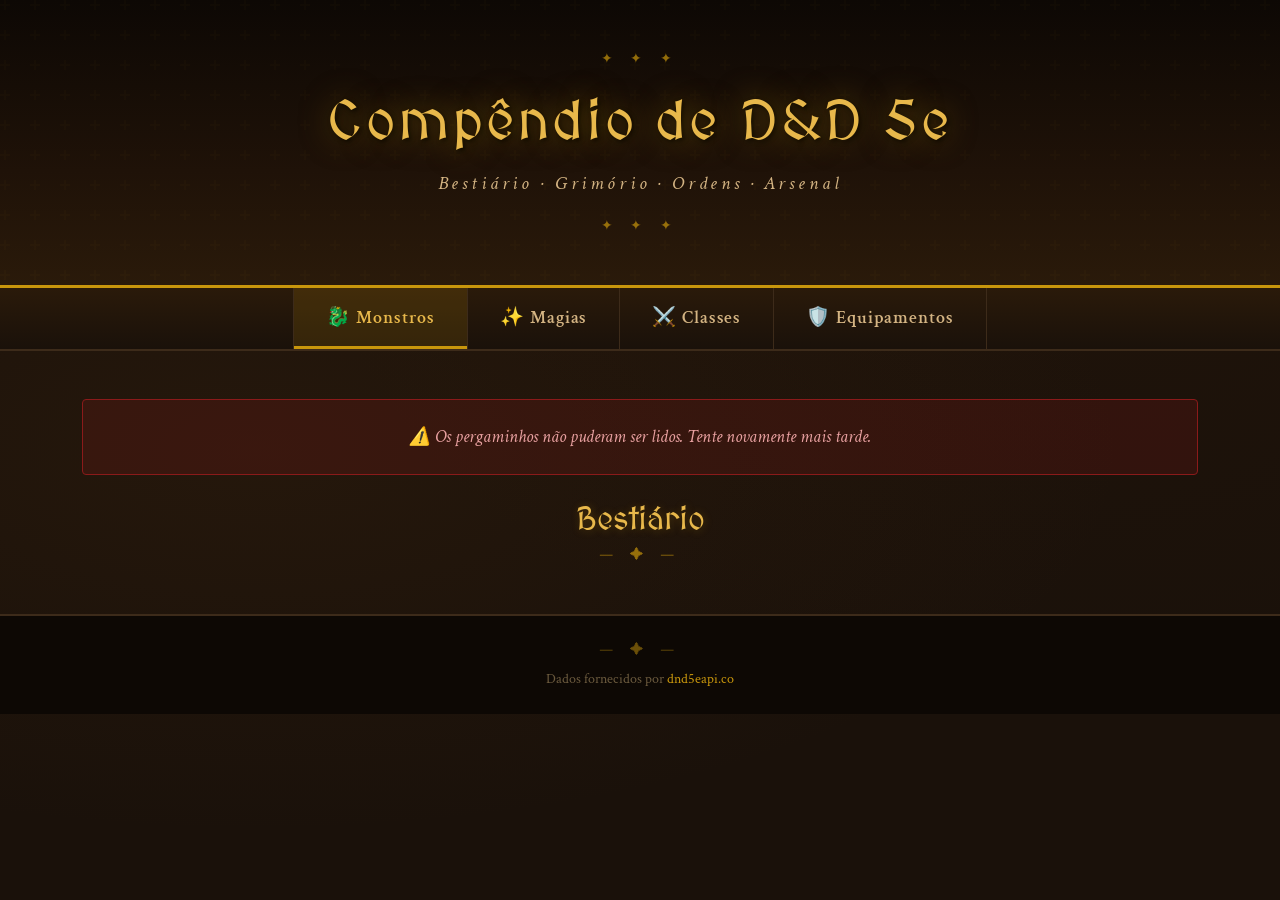
==== index.html @ 2a16f7fe "Initial commit: Add project files" ====
<!DOCTYPE html>
<html lang="pt-BR">
<head>
  <meta charset="UTF-8" />
  <meta name="viewport" content="width=device-width, initial-scale=1.0"/>
  <title>D&D 5e — Compêndio</title>

  <link href="https://cdn.jsdelivr.net/npm/bootstrap@5.3.0/dist/css/bootstrap.min.css" rel="stylesheet"/>
  <link href="https://fonts.googleapis.com/css2?family=MedievalSharp&family=Crimson+Text:ital,wght@0,400;0,600;1,400&display=swap" rel="stylesheet"/>
  <link rel="stylesheet" href="css/style.css"/>
</head>
<body>

  <header class="site-header text-center py-5">
    <div class="header-ornament">✦ ✦ ✦</div>
    <h1 class="site-title">Compêndio de D&D 5e</h1>
    <p class="site-subtitle">Bestiário · Grimório · Ordens · Arsenal</p>
    <div class="header-ornament">✦ ✦ ✦</div>
  </header>

  <nav class="tab-nav container-fluid px-0">
    <div class="tab-nav-inner d-flex justify-content-center flex-wrap">
      <button class="tab-btn active" data-category="monsters">
        <span class="tab-icon">🐉</span> Monstros
      </button>
      <button class="tab-btn" data-category="spells">
        <span class="tab-icon">✨</span> Magias
      </button>
      <button class="tab-btn" data-category="classes">
        <span class="tab-icon">⚔️</span> Classes
      </button>
      <button class="tab-btn" data-category="equipment">
        <span class="tab-icon">🛡️</span> Equipamentos
      </button>
    </div>
  </nav>

  <main class="container my-5">

    <div id="loading" class="text-center my-5 d-none">
      <div class="scroll-loader">
        <div class="scroll-spinner"></div>
        <p class="mt-3 loading-text">Consultando os pergaminhos antigos...</p>
      </div>
    </div>

    <div id="error" class="alert-scroll d-none text-center my-4">
      ⚠️ Os pergaminhos não puderam ser lidos. Tente novamente mais tarde.
    </div>

    <div class="section-header text-center mb-4">
      <h2 id="section-title" class="section-title">Bestiário</h2>
      <div class="section-divider">⸻ ✦ ⸻</div>
      <p id="section-count" class="section-count"></p>
    </div>

    <div id="card-container" class="row row-cols-1 row-cols-sm-2 row-cols-md-3 row-cols-lg-4 g-4"></div>

  </main>

  <footer class="site-footer text-center py-4">
    <div class="footer-ornament">⸻ ✦ ⸻</div>
    <p class="mb-0">Dados fornecidos por <a href="https://www.dnd5eapi.co" target="_blank">dnd5eapi.co</a></p>
  </footer>

  <script src="https://cdn.jsdelivr.net/npm/bootstrap@5.3.0/dist/js/bootstrap.bundle.min.js"></script>
  <script src="js/script.js"></script>
</body>
</html>
---- css/style.css ----
/* ===========================
   VARIÁVEIS & BASE
=========================== */
:root {
  --parchment:      #f5e6c8;
  --parchment-dark: #e8d5a3;
  --parchment-deep: #d4b483;
  --ink:            #2c1810;
  --ink-light:      #4a2c1a;
  --blood-red:      #8b1a1a;
  --gold:           #c8960c;
  --gold-light:     #e8b84b;
  --stone:          #6b5a3e;
  --stone-dark:     #3d2b1a;
  --shadow:         rgba(44, 24, 16, 0.35);
}

* { box-sizing: border-box; }

body {
  background-color: #1a110a;
  background-image:
    radial-gradient(ellipse at 20% 50%, rgba(100, 60, 20, 0.15) 0%, transparent 60%),
    radial-gradient(ellipse at 80% 20%, rgba(80, 40, 10, 0.1) 0%, transparent 50%);
  color: var(--parchment);
  font-family: 'Crimson Text', Georgia, serif;
  font-size: 1.1rem;
  min-height: 100vh;
}

/* ===========================
   HEADER
=========================== */
.site-header {
  background: linear-gradient(180deg, #0d0804 0%, #1f1208 60%, #2a1a0a 100%);
  border-bottom: 3px solid var(--gold);
  position: relative;
  overflow: hidden;
}

.site-header::before {
  content: '';
  position: absolute;
  inset: 0;
  background-image: url("data:image/svg+xml,%3Csvg width='60' height='60' viewBox='0 0 60 60' xmlns='http://www.w3.org/2000/svg'%3E%3Cg fill='none' fill-rule='evenodd'%3E%3Cg fill='%23c8960c' fill-opacity='0.04'%3E%3Cpath d='M36 34v-4h-2v4h-4v2h4v4h2v-4h4v-2h-4zm0-30V0h-2v4h-4v2h4v4h2V6h4V4h-4zM6 34v-4H4v4H0v2h4v4h2v-4h4v-2H6zM6 4V0H4v4H0v2h4v4h2V6h4V4H6z'/%3E%3C/g%3E%3C/g%3E%3C/svg%3E");
  opacity: 0.6;
}

.site-title {
  font-family: 'MedievalSharp', 'Crimson Text', serif;
  font-size: clamp(2rem, 5vw, 3.5rem);
  color: var(--gold-light);
  text-shadow: 0 0 30px rgba(200, 150, 12, 0.5), 2px 2px 4px rgba(0,0,0,0.8);
  letter-spacing: 0.05em;
  margin: 0.3em 0;
  position: relative;
}

.site-subtitle {
  color: var(--parchment-deep);
  font-style: italic;
  font-size: 1.2rem;
  letter-spacing: 0.2em;
  position: relative;
}

.header-ornament {
  color: var(--gold);
  letter-spacing: 0.5em;
  font-size: 0.9rem;
  opacity: 0.7;
  position: relative;
}

/* ===========================
   NAVEGAÇÃO POR ABAS
=========================== */
.tab-nav {
  background: linear-gradient(180deg, #2a1a0a, #1a110a);
  border-bottom: 2px solid var(--stone-dark);
  position: sticky;
  top: 0;
  z-index: 100;
}

.tab-nav-inner {
  gap: 0;
}

.tab-btn {
  background: transparent;
  border: none;
  border-right: 1px solid var(--stone-dark);
  color: var(--parchment-deep);
  font-family: 'Crimson Text', serif;
  font-size: 1.1rem;
  font-weight: 600;
  letter-spacing: 0.05em;
  padding: 1rem 2rem;
  cursor: pointer;
  transition: all 0.2s;
  position: relative;
}

.tab-btn:first-child { border-left: 1px solid var(--stone-dark); }

.tab-btn:hover {
  background: rgba(200, 150, 12, 0.1);
  color: var(--gold-light);
}

.tab-btn.active {
  background: rgba(200, 150, 12, 0.15);
  color: var(--gold-light);
}

.tab-btn.active::after {
  content: '';
  position: absolute;
  bottom: 0; left: 0; right: 0;
  height: 3px;
  background: var(--gold);
}

.tab-icon { font-size: 1.2rem; }

/* ===========================
   SEÇÃO / TÍTULO
=========================== */
.section-title {
  font-family: 'MedievalSharp', serif;
  color: var(--gold-light);
  font-size: 2rem;
  text-shadow: 1px 1px 8px rgba(200,150,12,0.3);
}

.section-divider {
  color: var(--gold);
  letter-spacing: 0.5em;
  font-size: 0.85rem;
  opacity: 0.7;
}

.section-count {
  color: var(--parchment-deep);
  font-style: italic;
  font-size: 1rem;
  margin-top: 0.3rem;
}

/* ===========================
   LOADING
=========================== */
.scroll-loader { padding: 2rem; }

.scroll-spinner {
  width: 50px;
  height: 50px;
  border: 4px solid rgba(200, 150, 12, 0.2);
  border-top-color: var(--gold);
  border-radius: 50%;
  animation: spin 0.9s linear infinite;
  margin: 0 auto;
}

@keyframes spin { to { transform: rotate(360deg); } }

.loading-text {
  color: var(--parchment-deep);
  font-style: italic;
  font-size: 1.1rem;
}

/* ===========================
   ERRO
=========================== */
.alert-scroll {
  background: rgba(139, 26, 26, 0.2);
  border: 1px solid var(--blood-red);
  color: #e8a0a0;
  border-radius: 4px;
  padding: 1.5rem;
  font-style: italic;
}

/* ===========================
   CARDS
=========================== */
.card {
  background: linear-gradient(160deg, var(--parchment) 0%, var(--parchment-dark) 100%);
  border: 1px solid var(--parchment-deep);
  border-radius: 4px;
  box-shadow: 0 4px 15px var(--shadow), inset 0 1px 0 rgba(255,255,255,0.3);
  color: var(--ink);
  transition: transform 0.2s, box-shadow 0.2s;
  overflow: hidden;
  position: relative;
}

.card::before {
  content: '';
  position: absolute;
  top: 0; left: 0; right: 0;
  height: 3px;
  background: linear-gradient(90deg, transparent, var(--gold), transparent);
}

.card:hover {
  transform: translateY(-4px) rotate(0.3deg);
  box-shadow: 0 10px 30px var(--shadow), inset 0 1px 0 rgba(255,255,255,0.3);
}

.card-header-band {
  background: linear-gradient(135deg, var(--stone-dark), var(--ink-light));
  padding: 0.6rem 1rem;
  display: flex;
  align-items: center;
  justify-content: space-between;
  gap: 0.5rem;
}

.card-category-icon {
  font-size: 1.4rem;
}

.card-body {
  padding: 1rem;
}

.card-name {
  font-family: 'MedievalSharp', serif;
  font-size: 1rem;
  color: var(--ink);
  margin-bottom: 0.5rem;
  line-height: 1.3;
}

.card-index {
  font-size: 0.75rem;
  color: var(--stone);
  font-style: italic;
  font-family: 'Crimson Text', serif;
  background: rgba(107, 90, 62, 0.12);
  border-radius: 3px;
  padding: 0.15rem 0.5rem;
  display: inline-block;
  margin-bottom: 0.5rem;
}

.card-badges {
  display: flex;
  flex-wrap: wrap;
  gap: 0.3rem;
  margin-top: 0.4rem;
}

.badge-scroll {
  background: linear-gradient(135deg, var(--stone-dark), var(--ink));
  color: var(--parchment-deep);
  font-size: 0.72rem;
  font-family: 'Crimson Text', serif;
  padding: 0.2rem 0.55rem;
  border-radius: 2px;
  border: 1px solid rgba(200, 150, 12, 0.3);
  letter-spacing: 0.03em;
}

.badge-scroll.highlight {
  background: linear-gradient(135deg, var(--blood-red), #5c1010);
  border-color: rgba(200, 100, 100, 0.4);
}

.badge-scroll.gold {
  background: linear-gradient(135deg, #5a3e00, #3d2800);
  color: var(--gold-light);
  border-color: rgba(200, 150, 12, 0.5);
}

/* ===========================
   FOOTER
=========================== */
.site-footer {
  background: #0d0804;
  border-top: 2px solid var(--stone-dark);
  color: var(--stone);
  font-size: 0.9rem;
}

.site-footer a {
  color: var(--gold);
  text-decoration: none;
}

.site-footer a:hover { color: var(--gold-light); }

.footer-ornament {
  color: var(--gold);
  letter-spacing: 0.5em;
  font-size: 0.85rem;
  opacity: 0.5;
  margin-bottom: 0.5rem;
}

/* ===========================
   ANIMAÇÃO DE ENTRADA
=========================== */
.card-col {
  animation: fadeInUp 0.35s ease both;
}

@keyframes fadeInUp {
  from { opacity: 0; transform: translateY(16px); }
  to   { opacity: 1; transform: translateY(0); }
}
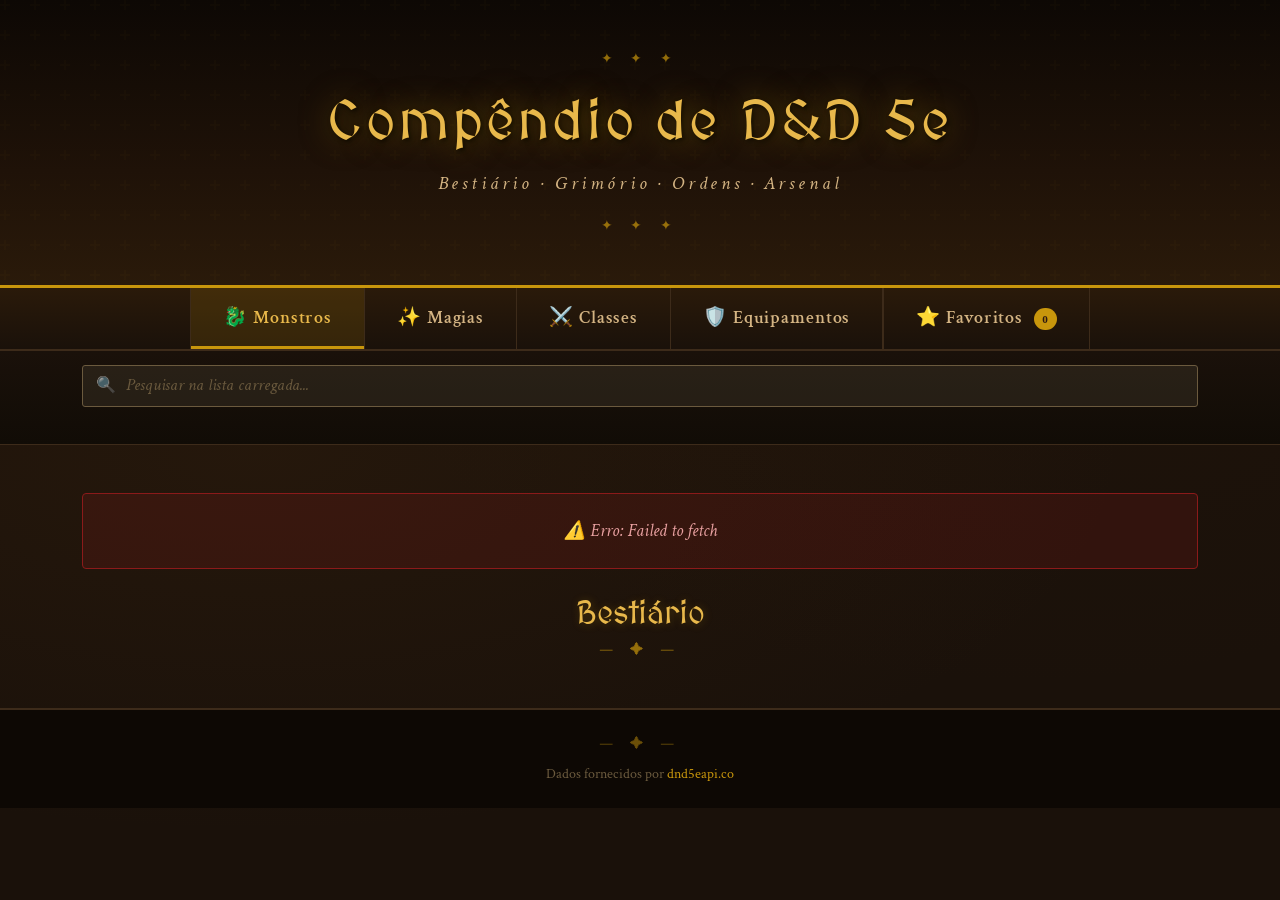
==== commit d87ad6fd: "Oieee" ====
--- a/index.html
+++ b/index.html
@@ -5,12 +5,15 @@
   <meta name="viewport" content="width=device-width, initial-scale=1.0"/>
   <title>D&D 5e — Compêndio</title>
 
+  <!-- Bootstrap 5 -->
   <link href="https://cdn.jsdelivr.net/npm/bootstrap@5.3.0/dist/css/bootstrap.min.css" rel="stylesheet"/>
+  <!-- Google Fonts: MedievalSharp + Crimson Text -->
   <link href="https://fonts.googleapis.com/css2?family=MedievalSharp&family=Crimson+Text:ital,wght@0,400;0,600;1,400&display=swap" rel="stylesheet"/>
   <link rel="stylesheet" href="css/style.css"/>
 </head>
 <body>
 
+  <!-- Header -->
   <header class="site-header text-center py-5">
     <div class="header-ornament">✦ ✦ ✦</div>
     <h1 class="site-title">Compêndio de D&D 5e</h1>
@@ -18,6 +21,7 @@
     <div class="header-ornament">✦ ✦ ✦</div>
   </header>
 
+  <!-- Navegação por abas -->
   <nav class="tab-nav container-fluid px-0">
     <div class="tab-nav-inner d-flex justify-content-center flex-wrap">
       <button class="tab-btn active" data-category="monsters">
@@ -32,11 +36,34 @@
       <button class="tab-btn" data-category="equipment">
         <span class="tab-icon">🛡️</span> Equipamentos
       </button>
+      <button class="tab-btn tab-btn-favorites" data-category="favorites">
+        <span class="tab-icon">⭐</span> Favoritos
+        <span id="fav-count" class="fav-count d-none">0</span>
+      </button>
     </div>
   </nav>
 
+  <!-- Barra de pesquisa -->
+  <div class="search-bar-wrapper" id="search-wrapper">
+    <div class="search-inner container">
+      <div class="search-box">
+        <span class="search-icon">🔍</span>
+        <input
+          type="text"
+          id="search-input"
+          class="search-input"
+          placeholder="Pesquisar na lista carregada..."
+          autocomplete="off"
+        />
+        <button id="search-clear" class="search-clear d-none" title="Limpar">✕</button>
+      </div>
+      <p id="search-result-count" class="search-result-count"></p>
+    </div>
+  </div>
+
   <main class="container my-5">
 
+    <!-- Feedback de carregamento -->
     <div id="loading" class="text-center my-5 d-none">
       <div class="scroll-loader">
         <div class="scroll-spinner"></div>
@@ -44,16 +71,19 @@
       </div>
     </div>
 
+    <!-- Mensagem de erro -->
     <div id="error" class="alert-scroll d-none text-center my-4">
       ⚠️ Os pergaminhos não puderam ser lidos. Tente novamente mais tarde.
     </div>
 
+    <!-- Título da seção atual -->
     <div class="section-header text-center mb-4">
       <h2 id="section-title" class="section-title">Bestiário</h2>
       <div class="section-divider">⸻ ✦ ⸻</div>
       <p id="section-count" class="section-count"></p>
     </div>
 
+    <!-- Grid de cards -->
     <div id="card-container" class="row row-cols-1 row-cols-sm-2 row-cols-md-3 row-cols-lg-4 g-4"></div>
 
   </main>
@@ -66,4 +96,4 @@
   <script src="https://cdn.jsdelivr.net/npm/bootstrap@5.3.0/dist/js/bootstrap.bundle.min.js"></script>
   <script src="js/script.js"></script>
 </body>
-</html>
+</html>
--- a/css/style.css
+++ b/css/style.css
@@ -302,6 +302,132 @@
 }
 
 /* ===========================
+   ABA FAVORITOS
+=========================== */
+.tab-btn-favorites { border-left: 1px solid var(--stone-dark); }
+
+.fav-count {
+  display: inline-flex !important;
+  align-items: center;
+  justify-content: center;
+  background: var(--gold);
+  color: var(--ink);
+  font-size: 0.7rem;
+  font-weight: 700;
+  font-family: 'Crimson Text', serif;
+  border-radius: 50%;
+  width: 1.4rem;
+  height: 1.4rem;
+  margin-left: 0.4rem;
+  vertical-align: middle;
+}
+
+/* ===========================
+   BARRA DE PESQUISA
+=========================== */
+.search-bar-wrapper {
+  background: linear-gradient(180deg, #1a110a, #110c06);
+  border-bottom: 1px solid var(--stone-dark);
+  padding: 0.9rem 0;
+  position: sticky;
+  top: 57px; /* logo abaixo das abas */
+  z-index: 99;
+}
+
+.search-box {
+  display: flex;
+  align-items: center;
+  background: rgba(245, 230, 200, 0.07);
+  border: 1px solid var(--stone);
+  border-radius: 3px;
+  padding: 0.4rem 0.8rem;
+  gap: 0.5rem;
+  transition: border-color 0.2s;
+}
+
+.search-box:focus-within {
+  border-color: var(--gold);
+  box-shadow: 0 0 0 2px rgba(200, 150, 12, 0.15);
+}
+
+.search-icon { font-size: 1rem; opacity: 0.6; }
+
+.search-input {
+  background: transparent;
+  border: none;
+  outline: none;
+  color: var(--parchment);
+  font-family: 'Crimson Text', serif;
+  font-size: 1.05rem;
+  flex: 1;
+  min-width: 0;
+}
+
+.search-input::placeholder { color: var(--stone); font-style: italic; }
+
+.search-clear {
+  background: transparent;
+  border: none;
+  color: var(--stone);
+  font-size: 0.85rem;
+  cursor: pointer;
+  padding: 0 0.2rem;
+  transition: color 0.2s;
+}
+.search-clear:hover { color: var(--parchment); }
+
+.search-result-count {
+  color: var(--parchment-deep);
+  font-style: italic;
+  font-size: 0.85rem;
+  margin: 0.4rem 0 0;
+  min-height: 1.2em;
+}
+
+/* ===========================
+   BOTÃO FAVORITAR NO CARD
+=========================== */
+.btn-fav {
+  background: transparent;
+  border: none;
+  cursor: pointer;
+  font-size: 1.1rem;
+  line-height: 1;
+  padding: 0;
+  transition: transform 0.15s;
+  opacity: 0.4;
+}
+.btn-fav:hover  { transform: scale(1.3); opacity: 1; }
+.btn-fav.active { opacity: 1; }
+
+.card-clicavel {
+  cursor: pointer;
+}
+
+.card-hint {
+  font-size: 0.78rem;
+  color: var(--stone);
+  font-style: italic;
+  margin: 0.5rem 0 0;
+  opacity: 0;
+  transition: opacity 0.2s;
+}
+
+.card-clicavel:hover .card-hint {
+  opacity: 1;
+}
+
+/* Favoritos vazio */
+.fav-empty {
+  text-align: center;
+  color: var(--parchment-deep);
+  font-style: italic;
+  padding: 4rem 1rem;
+  font-size: 1.1rem;
+}
+.fav-empty .fav-empty-icon { font-size: 3rem; display: block; margin-bottom: 1rem; opacity: 0.4; }
+
+/* ===========================
    ANIMAÇÃO DE ENTRADA
 =========================== */
 .card-col {
@@ -311,4 +437,35 @@
 @keyframes fadeInUp {
   from { opacity: 0; transform: translateY(16px); }
   to   { opacity: 1; transform: translateY(0); }
+}
+
+/* ===========================
+   IMAGEM DO CARD (Wikipedia)
+=========================== */
+.card-img-container {
+  width: 100%;
+  height: 160px;
+  overflow: hidden;
+  background: linear-gradient(135deg, #1a1208, #0d0804);
+  display: flex;
+  align-items: center;
+  justify-content: center;
+  position: relative;
+}
+
+.card-img-placeholder {
+  font-size: 4rem;
+  opacity: 0.2;
+}
+
+.card-img-wiki {
+  width: 100%;
+  height: 100%;
+  object-fit: cover;
+  object-position: top center;
+  transition: transform 0.3s ease;
+}
+
+.card-clicavel:hover .card-img-wiki {
+  transform: scale(1.05);
 }
